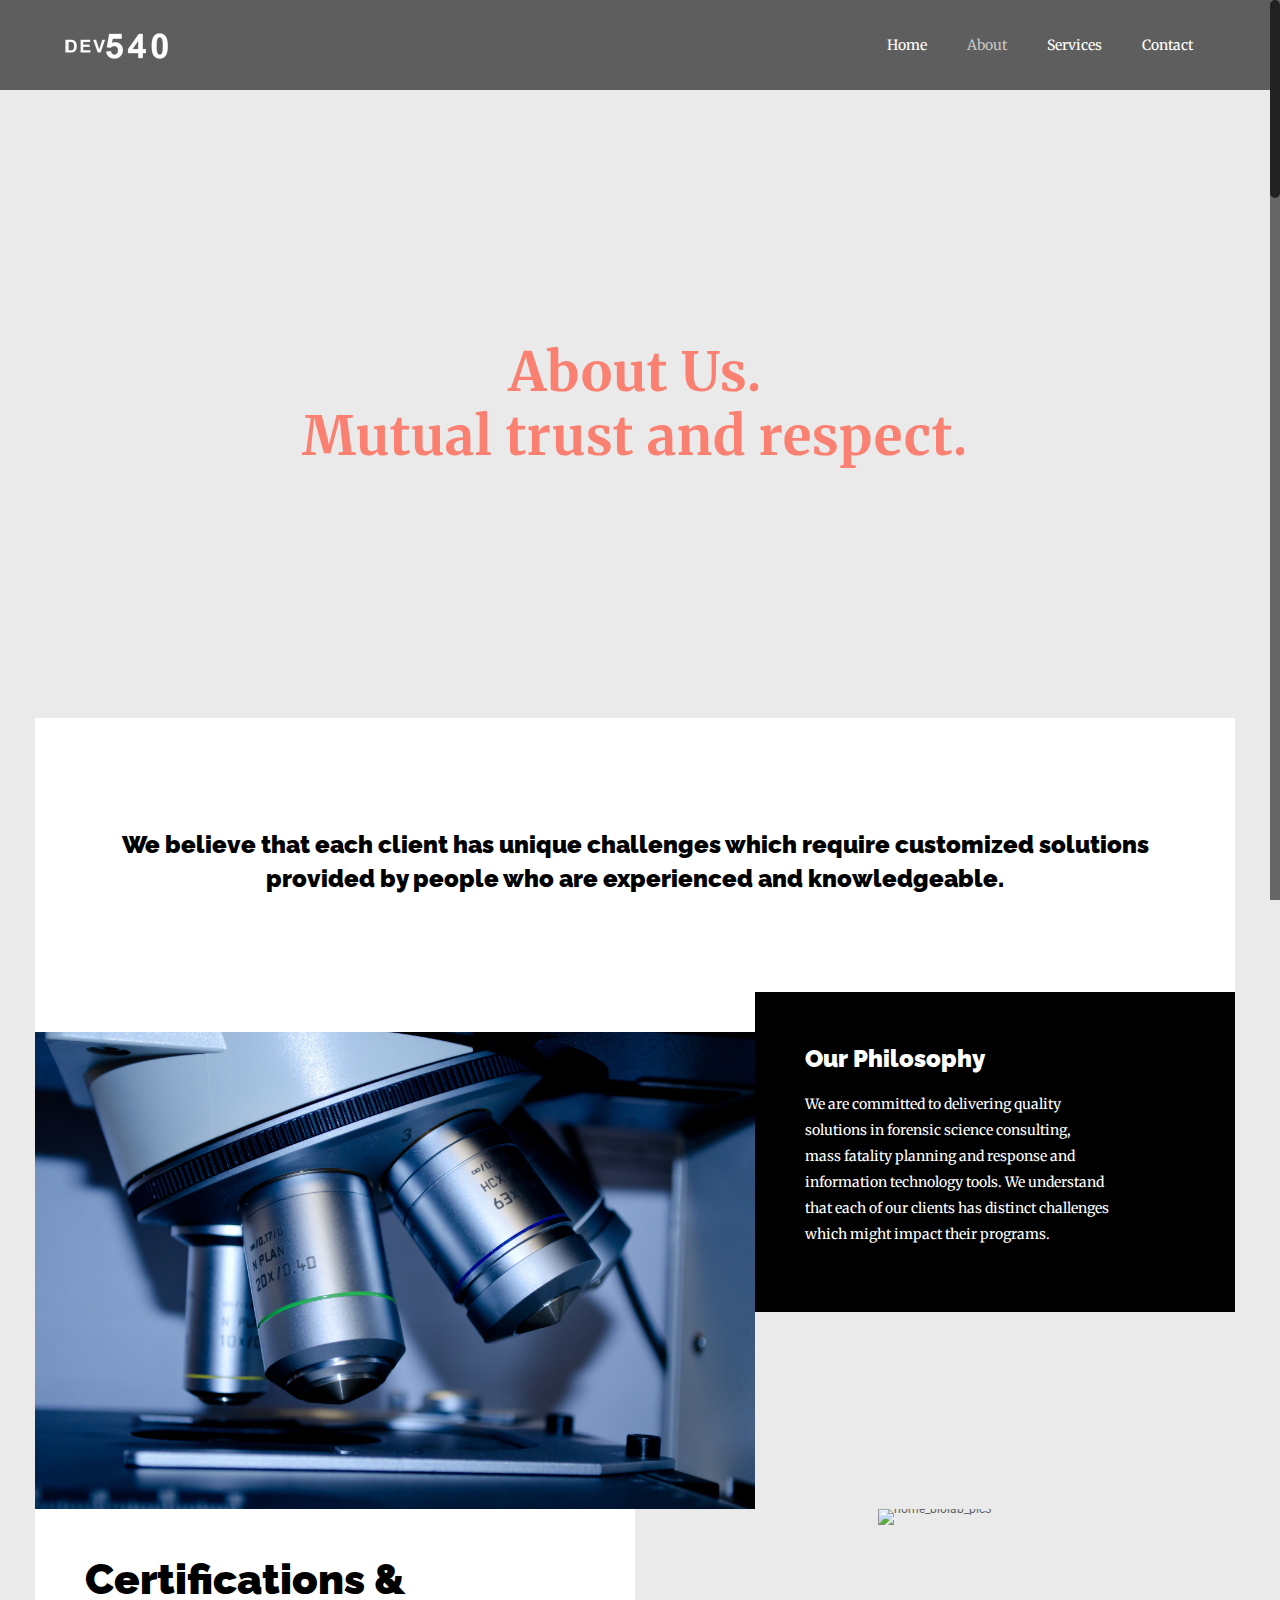
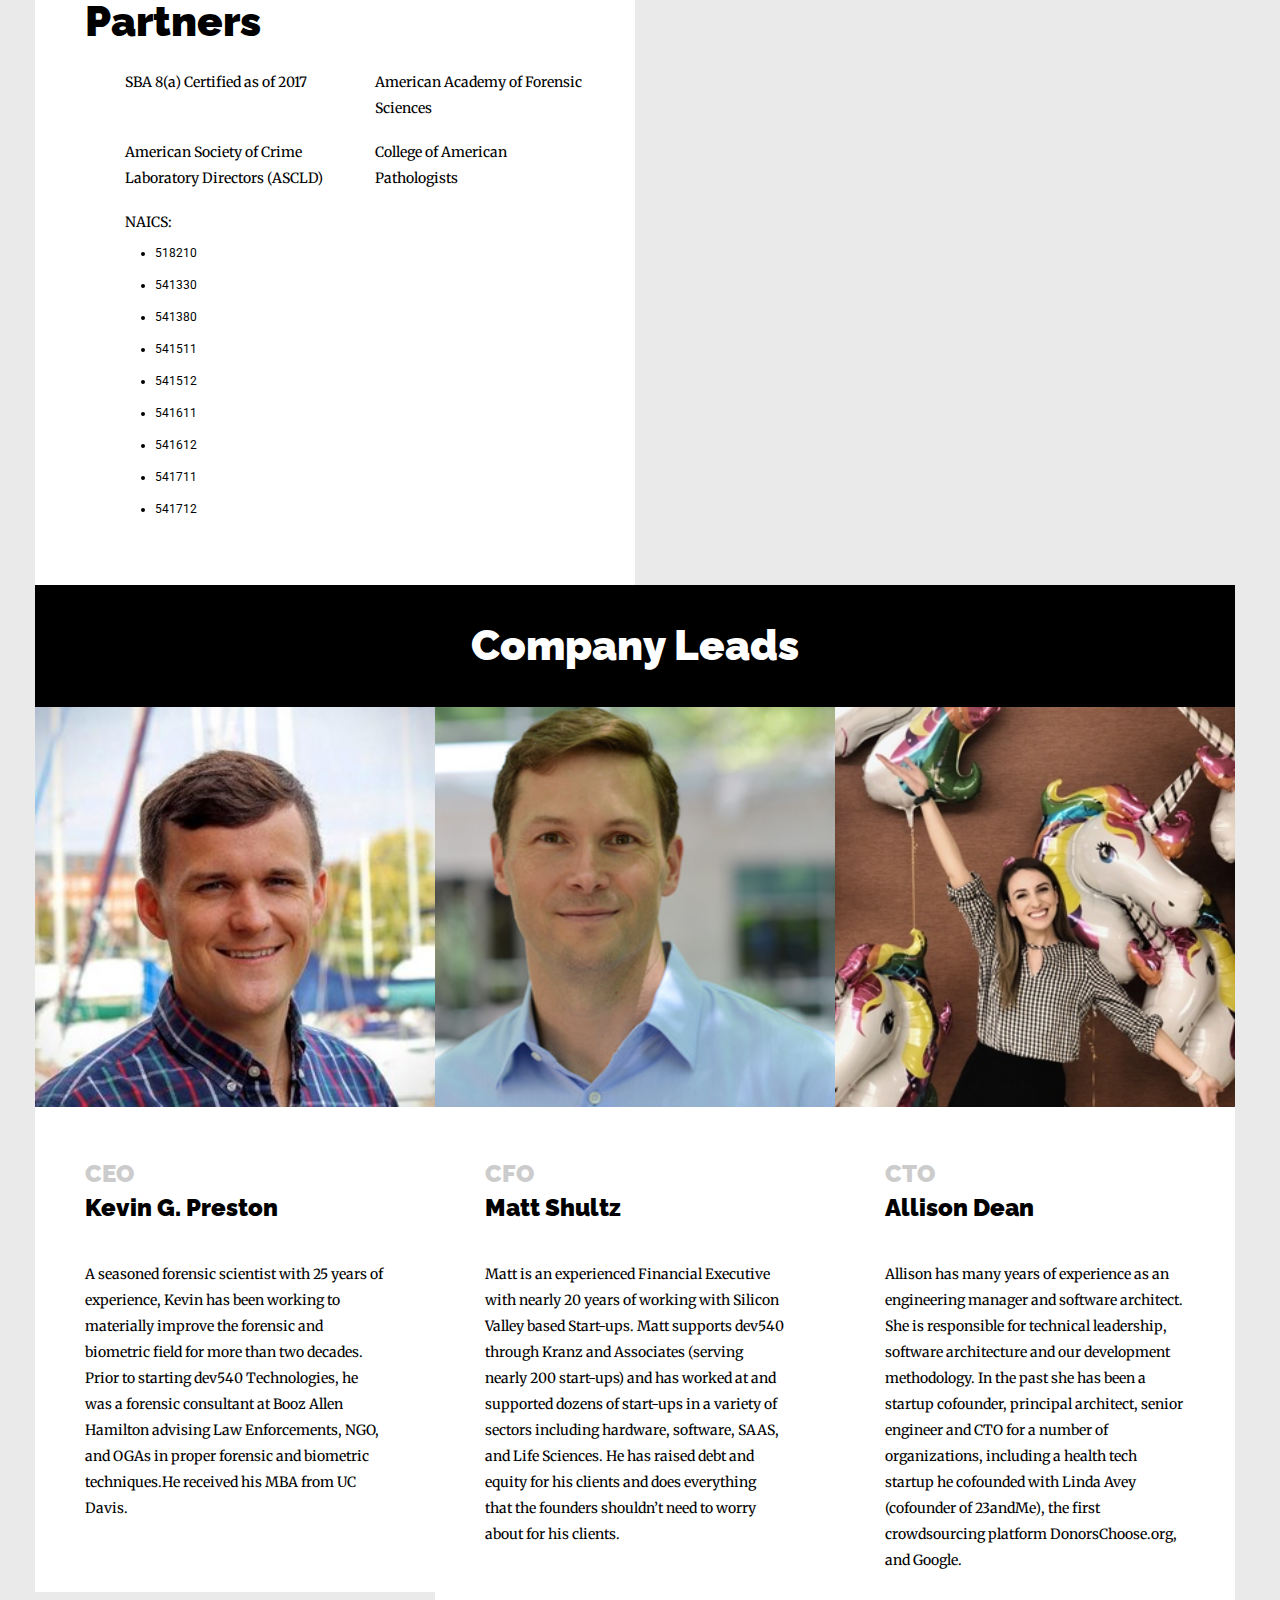
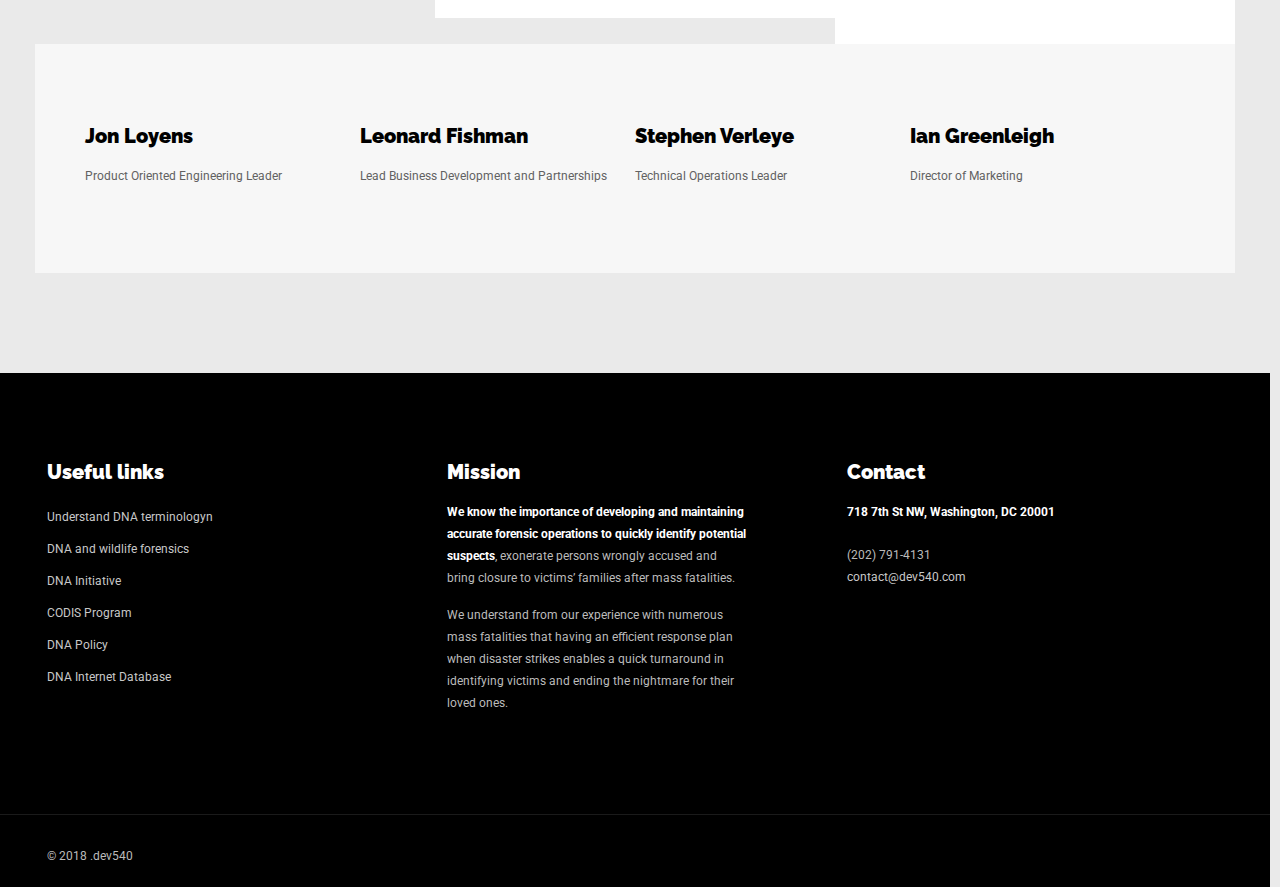
==== about.html @ f102b38b "Init" ====
<!DOCTYPE html>
<!--[if lt IE 7]><html class="no-js lt-ie10 lt-ie9 lt-ie8 lt-ie7 "> <![endif]-->
<!--[if IE 7]><html class="no-js lt-ie10 lt-ie9 lt-ie8"> <![endif]-->
<!--[if IE 8]><html class="no-js lt-ie10 lt-ie9"> <![endif]-->
<!--[if IE 9]><html class="no-js lt-ie10"> <![endif]-->
<!--[if gt IE 8]><!-->
<html class="no-js">
<!--<![endif]-->

<head>

    <!-- Basic Page Needs -->
    <meta charset="utf-8">
    <title>.dev540 - Worldwide Experts in Forensics and Human Identification</title>
    <meta name="description" content="">
    <meta name="author" content="">

    <!-- Mobile Specific Metas -->
    <meta name="viewport" content="width=device-width, initial-scale=1, maximum-scale=1">
    <link rel="stylesheet" href="https://use.fontawesome.com/releases/v5.0.12/css/all.css" integrity="sha384-G0fIWCsCzJIMAVNQPfjH08cyYaUtMwjJwqiRKxxE/rx96Uroj1BtIQ6MLJuheaO9" crossorigin="anonymous">



    <!-- Favicons -->
    <link rel="shortcut icon" href="images/favicon.ico">

    <!-- FONTS -->
    <link rel='stylesheet' href='http://fonts.googleapis.com/css?family=Roboto:100,300,400,400italic,700'>
    <link rel='stylesheet' href='http://fonts.googleapis.com/css?family=Patua+One:100,300,400,400italic,700'>
    <link rel='stylesheet' href='http://fonts.googleapis.com/css?family=Merriweather:100,300,400,400italic,700,700italic,900'>
    <link rel='stylesheet' href='http://fonts.googleapis.com/css?family=Raleway:100,300,400,400italic,700,700italic,900'>
    <link rel='stylesheet' href='http://fonts.googleapis.com/css?family=Lato:100,300,400'>

    <!-- CSS -->
    <link rel='stylesheet' href='css/global.css'>
    <link rel='stylesheet' href='css/structure.css'>
    <link rel='stylesheet' href='css/dev540.css'>


    <!-- Revolution Slider -->
    <link rel="stylesheet" href="css/settings.css">
    <link rel='stylesheet' href='css/style-demo.css'>

    <script type="text/javascript" src="js/extensions/revolution.extension.slideanims.min.js"></script>
    <script type="text/javascript" src="js/extensions/revolution.extension.navigation.min.js"></script>
    <link rel='stylesheet' href='css/custom.css'>
</head>

<body class="color-custom style-simple layout-full-width nice-scroll-on button-flat no-content-padding header-transparent minimalist-header-no sticky-header sticky-tb-color ab-hide subheader-both-center menuo-no-borders menuo-right mobile-tb-left mobile-mini-mr-ll mobile-header-mini mobile-sticky">
    <div id="Wrapper">
        <div id="Header_wrapper" class="bg-parallax" data-enllax-ratio="0.3">
            <header id="Header">
                <div class="header_placeholder"></div>
                <div id="Top_bar">
                    <div class="container">
                        <div class="column one">
                            <div class="top_bar_left clearfix">
                                <div class="logo">
                                    <a id="logo" href="index.html" title="dev540"><img class="logo-main scale-with-grid" src="images/dev540.png" alt="biolab" /><img class="logo-sticky scale-with-grid" src="images/dev540.png" alt="biolab" /><img class="logo-mobile scale-with-grid" src="images/dev540.png"
                                            alt="biolab" />
                                    </a>
                                </div>
                                <div class="menu_wrapper">
                                    <nav id="menu" class="menu-main-menu-container">
                                        <ul id="menu-main-menu" class="menu">
                                            <li>
                                                <a href="index.html"><span>Home</span></a>
                                            </li>
                                            <li class="current_page_item">
                                                <a href="about.html"><span>About</span></a>
                                            </li>
                                            <li>
                                                <a href="researches.html"><span>Services</span></a>
                                            </li>
                                            <li>
                                                <a href="content/biolab/contact.html"><span>Contact</span></a>
                                            </li>
                                        </ul>
                                    </nav><a class="responsive-menu-toggle" href="#"><i class="icon-menu-fine"></i></a>
                                </div>
                                <div class="secondary_menu_wrapper"></div>
                                <div class="banner_wrapper"></div>
                                <div class="search_wrapper">
                                    <form method="get" id="searchform" action="#">
                                        <i class="icon_search icon-search-fine"></i><a href="#" class="icon_close"><i class="icon-cancel-fine"></i></a>
                                        <input type="text" class="field" name="s" id="s" placeholder="Enter your search" />
                                        <input type="submit" class="submit" value="" style="display:none;" />
                                    </form>
                                </div>
                            </div>
                        </div>
                    </div>
                </div>
            </header>
        </div>
        <div id="Subheader" style="padding:340px 0 290px;">
            <div class="container">
                <div class="column one">
                    <h1 class="title" style="color: salmon;">About Us.
                        <br> Mutual trust and respect. </h1>
                </div>
            </div>
        </div>
    </div>
    <div id="Content">
        <div class="content_wrapper clearfix">
            <div class="sections_group">
                <div class="entry-content">
                    <div class="section mcb-section" id="about" style="padding-top:0px; padding-bottom:0px;">
                        <div class="section_wrapper mcb-section-inner">
                            <div class="wrap mcb-wrap one  valign-top clearfix" style="padding:110px 50px 70px; background-color:#fff; margin-top:-40px">
                                <div class="mcb-wrap-inner">
                                    <div class="column mcb-column one column_column ">
                                        <div class="column_attr clearfix align_center">
                                            <h3>We believe that each client has unique challenges which require customized solutions provided by people who are experienced and knowledgeable.</h3>
                                            <hr class="no_line" style="margin: 0 auto 10px;" />
                                        </div>
                                    </div>
                                </div>
                            </div>
                        </div>
                    </div>
                    <div class="section mcb-section no-margin-h no-margin-v  " style="padding-top:0px; padding-bottom:0px;">
                        <div class="section_wrapper mcb-section-inner">
                            <div class="wrap mcb-wrap three-fifth  valign-top clearfix">
                                <div class="mcb-wrap-inner">
                                    <div class="column mcb-column one column_image ">
                                        <div class="image_frame image_item no_link scale-with-grid aligncenter no_border">
                                            <div class="image_wrapper"><img class="scale-with-grid" src="images/about-bg.jpg" alt="home_biolab_photo1" width="780" height="612" />
                                            </div>
                                        </div>
                                    </div>
                                </div>
                            </div>
                            <div class="wrap mcb-wrap two-fifth  valign-top clearfix" style="padding:50px; background-color:#000; margin-top:-40px">
                                <div class="mcb-wrap-inner">
                                    <div class="column mcb-column one column_column ">
                                        <div class="column_attr clearfix" style=" padding:0 20% 0 0;">
                                            <h3 style="color: #fff;">Our Philosophy</h3>
                                            <h6 style="color: #fff;">We are committed to delivering quality solutions in forensic science consulting, mass fatality planning and response and information technology tools. We understand that each of our clients has distinct challenges
                                                which might impact their programs.</h6>

                                        </div>
                                    </div>
                                </div>
                            </div>
                        </div>
                    </div>
                    <div class="section mcb-section no-margin-h no-margin-v  " id="awards" style="padding-top:0px; padding-bottom:0px;">
                        <div class="section_wrapper mcb-section-inner">
                            <div class="wrap mcb-wrap one-second  valign-top clearfix" style="padding:50px; background-color:#fff">
                                <div class="mcb-wrap-inner">
                                    <div class="column mcb-column one column_column ">
                                        <div class="column_attr clearfix" style=" padding:0 20% 0 0;">
                                            <h2>Certifications & Partners</h2>
                                        </div>
                                    </div>
                                    <div class="column mcb-column one column_divider ">
                                        <hr class="no_line" style="margin: 0 auto 10px;" />
                                    </div>
                                    <div class="column mcb-column one-second column_column ">
                                        <div class="column_attr clearfix" style=" background-image:url('images/home_biolab_icon1.png'); background-repeat:no-repeat; background-position:left top;  padding:0 0 0 40px;">
                                            <h6 style="margin-bottom: 7px;">SBA 8(a) Certified as of 2017</h6>
                                        </div>
                                    </div>
                                    <div class="column mcb-column one-second column_column ">
                                        <div class="column_attr clearfix" style=" background-image:url('images/home_biolab_icon1.png'); background-repeat:no-repeat; background-position:left top;  padding:0 0 0 40px;">
                                            <h6 style="margin-bottom: 7px;">American Academy of Forensic Sciences</h6>
                                        </div>
                                    </div>
                                    <div class="column mcb-column one column_divider ">
                                        <hr class="no_line" style="margin: 0 auto 10px;" />
                                    </div>
                                    <div class="column mcb-column one-second column_column ">
                                        <div class="column_attr clearfix" style=" background-image:url('images/home_biolab_icon1.png'); background-repeat:no-repeat; background-position:left top;  padding:0 0 0 40px;">
                                            <h6 style="margin-bottom: 7px;">American Society of Crime Laboratory Directors (ASCLD)</h6>
                                        </div>
                                    </div>
                                    <div class="column mcb-column one-second column_column ">
                                        <div class="column_attr clearfix" style=" background-image:url('images/home_biolab_icon1.png'); background-repeat:no-repeat; background-position:left top;  padding:0 0 0 40px;">
                                            <h6 style="margin-bottom: 7px;">College of American Pathologists</h6>
                                        </div>
                                    </div>
                                    <div class="column mcb-column one column_divider ">
                                        <hr class="no_line" style="margin: 0 auto 10px;" />
                                    </div>
                                    <div class="column mcb-column one-second column_column ">
                                        <div class="column_attr clearfix" style=" background-image:url('images/home_biolab_icon1.png'); background-repeat:no-repeat; background-position:left top;  padding:0 0 0 40px;">
                                            <h6 style="margin-bottom: 7px;">NAICS:</h6>
                                            <ul class="dev-ul">
                                                <li>518210</li>
                                                <li>541330</li>
                                                <li>541380</li>
                                                <li>541511</li>
                                                <li>541512</li>
                                                <li>541611</li>
                                                <li>541612</li>
                                                <li>541711</li>
                                                <li>541712</li>
                                            </ul>
                                        </div>
                                    </div>
                                </div>
                            </div>
                            <div class="wrap mcb-wrap one-second  valign-top clearfix">
                                <div class="mcb-wrap-inner">
                                    <div class="column mcb-column one column_image ">
                                        <div class="image_frame image_item no_link scale-with-grid aligncenter no_border">
                                            <div class="image_wrapper"><img class="scale-with-grid" src="images/home_biolab_intro_3.jpg" alt="home_biolab_pic3" width="780" height="700" />
                                            </div>
                                        </div>
                                    </div>
                                </div>
                            </div>
                        </div>
                    </div>
                    <div class="section mcb-section no-margin-h no-margin-v  " id="thecrew" style="padding-top:0px; padding-bottom:100px;">
                        <div class="section_wrapper mcb-section-inner">
                            <div class="wrap mcb-wrap one  valign-top clearfix" style="padding:40px 0; background-color:#000">
                                <div class="mcb-wrap-inner">
                                    <div class="column mcb-column one column_column ">
                                        <div class="column_attr clearfix align_center">
                                            <h2 style="margin: 0; color: #fff;">Company Leads</h2>
                                        </div>
                                    </div>
                                </div>
                            </div>
                            <div class="wrap mcb-wrap one-third  valign-top clearfix">
                                <div class="mcb-wrap-inner">
                                    <div class="column mcb-column one column_image ">
                                        <div class="image_frame image_item no_link scale-with-grid aligncenter no_border">
                                            <div class="image_wrapper"><img class="scale-with-grid" src="images/gregg-large.jpg" alt="home_biolab_content_slider2_1" width="780" height="915" />
                                            </div>
                                        </div>
                                    </div>
                                    <div class="column mcb-column one column_column ">
                                        <div class="column_attr clearfix" style=" background-color:#fff; padding:50px 50px 35px;">
                                            <h3><span style="color: #ccc;">CEO</span>
                                                <br> Kevin G. Preston</h3>
                                            <hr class="no_line" style="margin: 0 auto 20px;" />
                                            <h6>A seasoned forensic scientist with 25 years of experience, Kevin has been working to materially improve the forensic and biometric field for more than two decades. Prior to starting dev540 Technologies, he was
                                                a forensic consultant at Booz Allen Hamilton advising Law Enforcements, NGO, and OGAs in proper forensic and biometric techniques.He received his MBA from UC Davis.
                                            </h6>
                                            <hr class="no_line" style="margin: 0 auto 20px;" />

                                        </div>
                                    </div>
                                </div>
                            </div>
                            <div class="wrap mcb-wrap one-third  valign-top clearfix">
                                <div class="mcb-wrap-inner">
                                    <div class="column mcb-column one column_image ">
                                        <div class="image_frame image_item no_link scale-with-grid aligncenter no_border">
                                            <div class="image_wrapper"><img class="scale-with-grid" src="images/matt-large.jpg" alt="home_biolab_content_slider2_2" width="780" height="915" />
                                            </div>
                                        </div>
                                    </div>
                                    <div class="column mcb-column one column_column ">
                                        <div class="column_attr clearfix" style=" background-color:#fff; padding:50px 50px 35px;">
                                            <h3><span style="color: #ccc;">CFO</span>
                                                <br> Matt Shultz</h3>

                                            <hr class="no_line" style="margin: 0 auto 20px;" />
                                            <h6>Matt is an experienced Financial Executive with nearly 20 years of working with Silicon Valley based Start-ups. Matt supports dev540 through Kranz and Associates (serving nearly 200 start-ups) and has worked
                                                at and supported dozens of start-ups in a variety of sectors including hardware, software, SAAS, and Life Sciences. He has raised debt and equity for his clients and does everything that the founders shouldn’t
                                                need to worry about for his clients.</h6>

                                            <hr class="no_line" style="margin: 0 auto 20px;" />

                                        </div>
                                    </div>
                                </div>
                            </div>
                            <div class="wrap mcb-wrap one-third  valign-top clearfix">
                                <div class="mcb-wrap-inner">
                                    <div class="column mcb-column one column_image ">
                                        <div class="image_frame image_item no_link scale-with-grid aligncenter no_border">
                                            <div class="image_wrapper"><img class="scale-with-grid" src="images/allison-large.jpg" alt="home_biolab_content_slider2_3" width="780" height="915" />
                                            </div>
                                        </div>
                                    </div>
                                    <div class="column mcb-column one column_column ">
                                        <div class="column_attr clearfix" style=" background-color:#fff; padding:50px 50px 35px;">
                                            <h3><span style="color: #ccc;">CTO</span>
                                                <br> Allison Dean</h3>

                                            <hr class="no_line" style="margin: 0 auto 20px;" />

                                            <h6>Allison has many years of experience as an engineering manager and software architect. She is responsible for technical leadership, software architecture and our development methodology. In the past she has
                                                been a startup cofounder, principal architect, senior engineer and CTO for a number of organizations, including a health tech startup he cofounded with Linda Avey (cofounder of 23andMe), the first crowdsourcing
                                                platform DonorsChoose.org, and Google.</h6>
                                            <hr class="no_line" style="margin: 0 auto 20px;" />

                                        </div>
                                    </div>
                                </div>
                            </div>
                            <div class="wrap mcb-wrap one  valign-top clearfix" style="padding:50px; background-color:#f7f7f7">
                                <div class="mcb-wrap-inner">
                                    <div class="column mcb-column one-fourth column_column ">
                                        <div class="column_attr clearfix" style=" padding:0 5% 0 0;">
                                            <h4>
                                                <br> Jon Loyens</h4>
                                            <p>
                                                Product Oriented Engineering Leader
                                            </p>
                                        </div>
                                    </div>
                                    <div class="column mcb-column one-fourth column_column ">
                                        <div class="column_attr clearfix" style=" padding:0 5% 0 0;">
                                            <h4>
                                                <br> Leonard Fishman</h4>
                                            <p>
                                                Lead Business Development and Partnerships
                                            </p>
                                        </div>
                                    </div>
                                    <div class="column mcb-column one-fourth column_column ">
                                        <div class="column_attr clearfix" style=" padding:0 5% 0 0;">
                                            <h4>
                                                <br> Stephen Verleye</h4>
                                            <p>
                                                Technical Operations Leader
                                            </p>
                                        </div>
                                    </div>
                                    <div class="column mcb-column one-fourth column_column ">
                                        <div class="column_attr clearfix" style=" padding:0 5% 0 0;">
                                            <h4>
                                                <br> Ian Greenleigh</h4>
                                            <p>
                                                Director of Marketing
                                            </p>
                                        </div>
                                    </div>
                                    <div class="column mcb-column one column_divider ">
                                        <hr class="no_line" style="margin: 0 auto 20px;" />
                                    </div>
                                </div>
                            </div>
                        </div>
                    </div>

                </div>
            </div>
        </div>
    </div>
    <footer id="Footer" class="clearfix">
        <div class="widgets_wrapper" style="padding:70px 0;">
            <div class="container">
                <div class="column one-third">
                    <aside class="widget widget_text">
                        <h4>Useful links</h4>
                        <div class="textwidget">
                            <ul style="line-height: 32px;">
                                <li>
                                    <i class="fas fa-chevron-circle-right" style="color: #fff;"></i><a href="http://dna.gov/glossary/"> Understand DNA terminologyn</a>
                                </li>
                                <li>
                                    <i class="fas fa-chevron-circle-right" style="color: #fff;"></i><a href="http://www.forensicdna.ca/"> DNA and wildlife forensics</a>
                                </li>
                                <li>
                                    <i class="fas fa-chevron-circle-right" style="color: #fff;"></i><a href="http://dna.gov/"> DNA Initiative</a>
                                </li>
                                <li>
                                    <i class="fas fa-chevron-circle-right" style="color: #fff;"></i><a href="http://www.fbi.gov/hq/lab/html/codis1.htm"> CODIS Program </a>
                                </li>
                                <li>
                                    <i class="fas fa-chevron-circle-right" style="color: #fff;"></i><a href="http://www.dnaresource.com/"> DNA Policy</a>
                                </li>
                                <li>
                                    <i class="fas fa-chevron-circle-right" style="color: #fff;"></i><a href="http://www.cstl.nist.gov/biotech/strbase/"> DNA Internet Database</a>
                                </li>
                            </ul>
                        </div>
                    </aside>
                </div>
                <div class="column one-third">
                    <aside class="widget widget_text">
                        <h4>Mission</h4>
                        <div class="textwidget">
                            <div style="padding-right: 20%;">
                                <p>
                                    <span style="color: #fff; font-weight: 700;">We know the importance of developing
                                    and maintaining accurate forensic operations to quickly identify potential suspects</span>, exonerate persons wrongly accused and bring closure to victims’ families after mass fatalities.
                                </p>
                                <p>
                                    We understand from our experience with numerous mass fatalities that having an efficient response plan when disaster strikes enables a quick turnaround in identifying victims and ending the nightmare for their loved ones.
                                </p>
                            </div>
                        </div>
                    </aside>
                </div>
                <div class="column one-third">
                    <aside class="widget widget_text">
                        <h4>Contact</h4>
                        <div class="textwidget">
                            <div style="padding-right: 20%;">
                                <p>
                                    <span style="color: #fff; font-weight: 700;">718 7th St NW, Washington, DC 20001</span>
                                </p>
                                <hr class="no_line" style="margin: 0 auto 5px;" />
                                <p>
                                    (202) 791-4131
                                    <br>
                                    <a href="mailto:contact@dev540.com">contact@dev540.com</a>
                                </p>
                                <hr class="no_line" style="margin: 0 auto 5px;" />
                            </div>
                        </div>
                    </aside>
                </div>
            </div>
        </div>
        <div class="footer_copy">
            <div class="container">
                <div class="column one">

                    <div class="copyright">
                        &copy; 2018 .dev540
                    </div>
                    <ul class="social"></ul>
                </div>
            </div>
        </div>
    </footer>
    </div>

    <!-- JS -->
    <script src="js/jquery-2.1.4.min.js"></script>

    <script src="js/jquery.themepunch.tools.min.js"></script>
    <script src="js/jquery.themepunch.revolution.min.js"></script>
    <script src="js/extensions/revolution.extension.video.min.js"></script>
    <script src="js/extensions/revolution.extension.slideanims.min.js"></script>
    <script src="js/extensions/revolution.extension.actions.min.js"></script>
    <script src="js/extensions/revolution.extension.layeranimation.min.js"></script>
    <script src="js/extensions/revolution.extension.kenburn.min.js"></script>
    <script src="js/extensions/revolution.extension.navigation.min.js"></script>
    <script src="js/extensions/revolution.extension.migration.min.js"></script>
    <script src="js/extensions/revolution.extension.parallax.min.js"></script>

    <script src="js/mfn.menu.js"></script>
    <script src="js/jquery.plugins.js"></script>
    <script src="js/jquery.jplayer.min.js"></script>
    <script src="js/animations/animations.js"></script>
    <script src="js/translate3d.js"></script>
    <script src="js/scripts.js"></script>


    <script>
        var tpj = jQuery;
        var revapi2;
        tpj(document).ready(function() {
            if (tpj("#rev_slider_2_2").revolution == undefined) {
                revslider_showDoubleJqueryError("#rev_slider_2_2");
            } else {
                revapi2 = tpj("#rev_slider_2_2").show().revolution({
                    sliderType: "standard",
                    sliderLayout: "auto",
                    dottedOverlay: "none",
                    delay: 3000,
                    navigation: {
                        keyboardNavigation: "off",
                        keyboard_direction: "horizontal",
                        mouseScrollNavigation: "off",
                        mouseScrollReverse: "default",
                        onHoverStop: "off",
                        arrows: {
                            style: "custom",
                            enable: true,
                            hide_onmobile: false,
                            hide_onleave: false,
                            tmp: '',
                            left: {
                                h_align: "left",
                                v_align: "center",
                                h_offset: 0,
                                v_offset: 0
                            },
                            right: {
                                h_align: "right",
                                v_align: "center",
                                h_offset: 0,
                                v_offset: 0
                            }
                        }
                    },
                    visibilityLevels: [1240, 1024, 778, 480],
                    gridwidth: 780,
                    gridheight: 915,
                    lazyType: "none",
                    shadow: 0,
                    spinner: "spinner2",
                    stopLoop: "off",
                    stopAfterLoops: -1,
                    stopAtSlide: -1,
                    shuffle: "off",
                    autoHeight: "off",
                    disableProgressBar: "on",
                    hideThumbsOnMobile: "off",
                    hideSliderAtLimit: 0,
                    hideCaptionAtLimit: 0,
                    hideAllCaptionAtLilmit: 0,
                    debugMode: false,
                    fallbacks: {
                        simplifyAll: "off",
                        nextSlideOnWindowFocus: "off",
                        disableFocusListener: false,
                    }
                });
            }
        });
        /*]]>*/
    </script>

    <script>
        var tpj = jQuery;
        var revapi1;
        tpj(document).ready(function() {
            if (tpj("#rev_slider_1_1").revolution == undefined) {
                revslider_showDoubleJqueryError("#rev_slider_1_1");
            } else {
                revapi1 = tpj("#rev_slider_1_1").show().revolution({
                    sliderType: "standard",
                    sliderLayout: "auto",
                    dottedOverlay: "none",
                    delay: 3000,
                    navigation: {
                        keyboardNavigation: "off",
                        keyboard_direction: "horizontal",
                        mouseScrollNavigation: "off",
                        mouseScrollReverse: "default",
                        onHoverStop: "off",
                        arrows: {
                            style: "custom",
                            enable: true,
                            hide_onmobile: false,
                            hide_onleave: false,
                            tmp: '',
                            left: {
                                h_align: "left",
                                v_align: "center",
                                h_offset: 0,
                                v_offset: 0
                            },
                            right: {
                                h_align: "right",
                                v_align: "center",
                                h_offset: 0,
                                v_offset: 0
                            }
                        }
                    },
                    visibilityLevels: [1240, 1024, 778, 480],
                    gridwidth: 780,
                    gridheight: 620,
                    lazyType: "none",
                    shadow: 0,
                    spinner: "spinner2",
                    stopLoop: "off",
                    stopAfterLoops: -1,
                    stopAtSlide: -1,
                    shuffle: "off",
                    autoHeight: "off",
                    disableProgressBar: "on",
                    hideThumbsOnMobile: "off",
                    hideSliderAtLimit: 0,
                    hideCaptionAtLimit: 0,
                    hideAllCaptionAtLilmit: 0,
                    debugMode: false,
                    fallbacks: {
                        simplifyAll: "off",
                        nextSlideOnWindowFocus: "off",
                        disableFocusListener: false,
                    }
                });
            }
        });
        /*]]>*/
    </script>
</body>

</html>
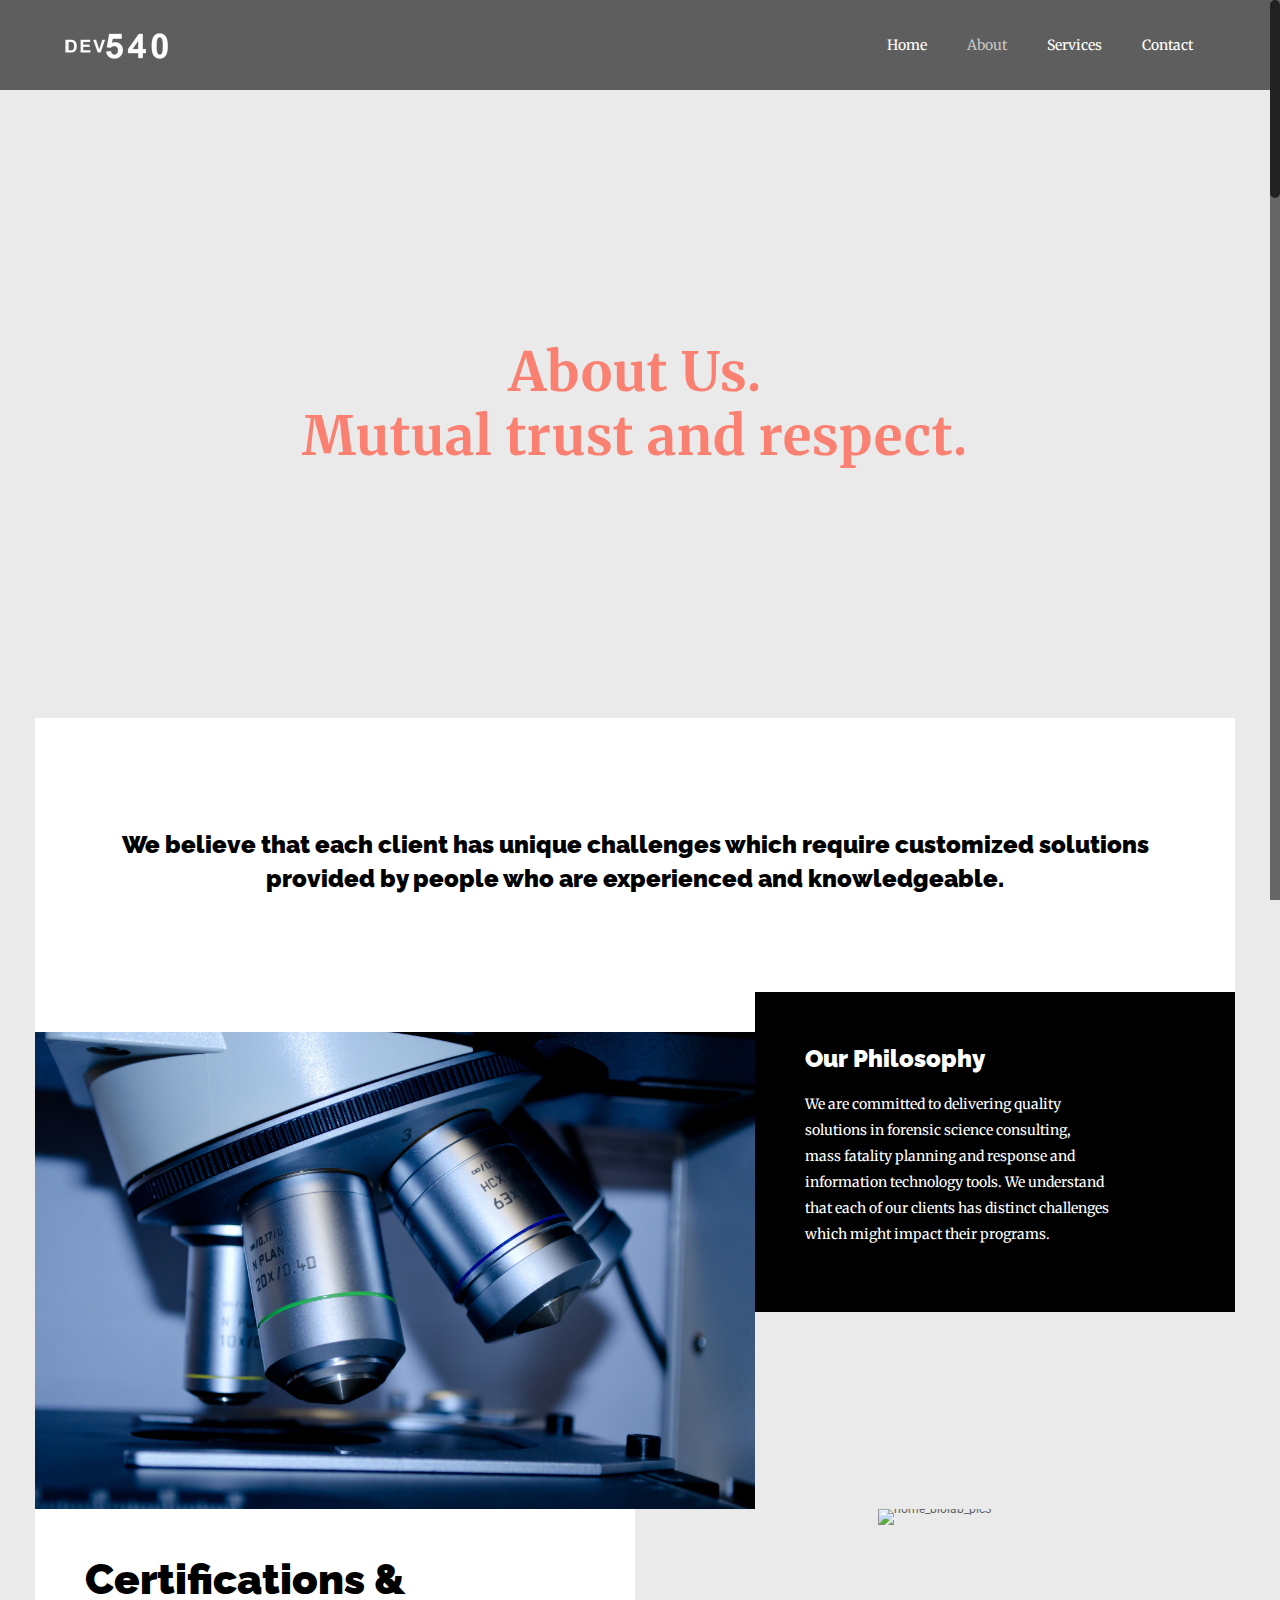
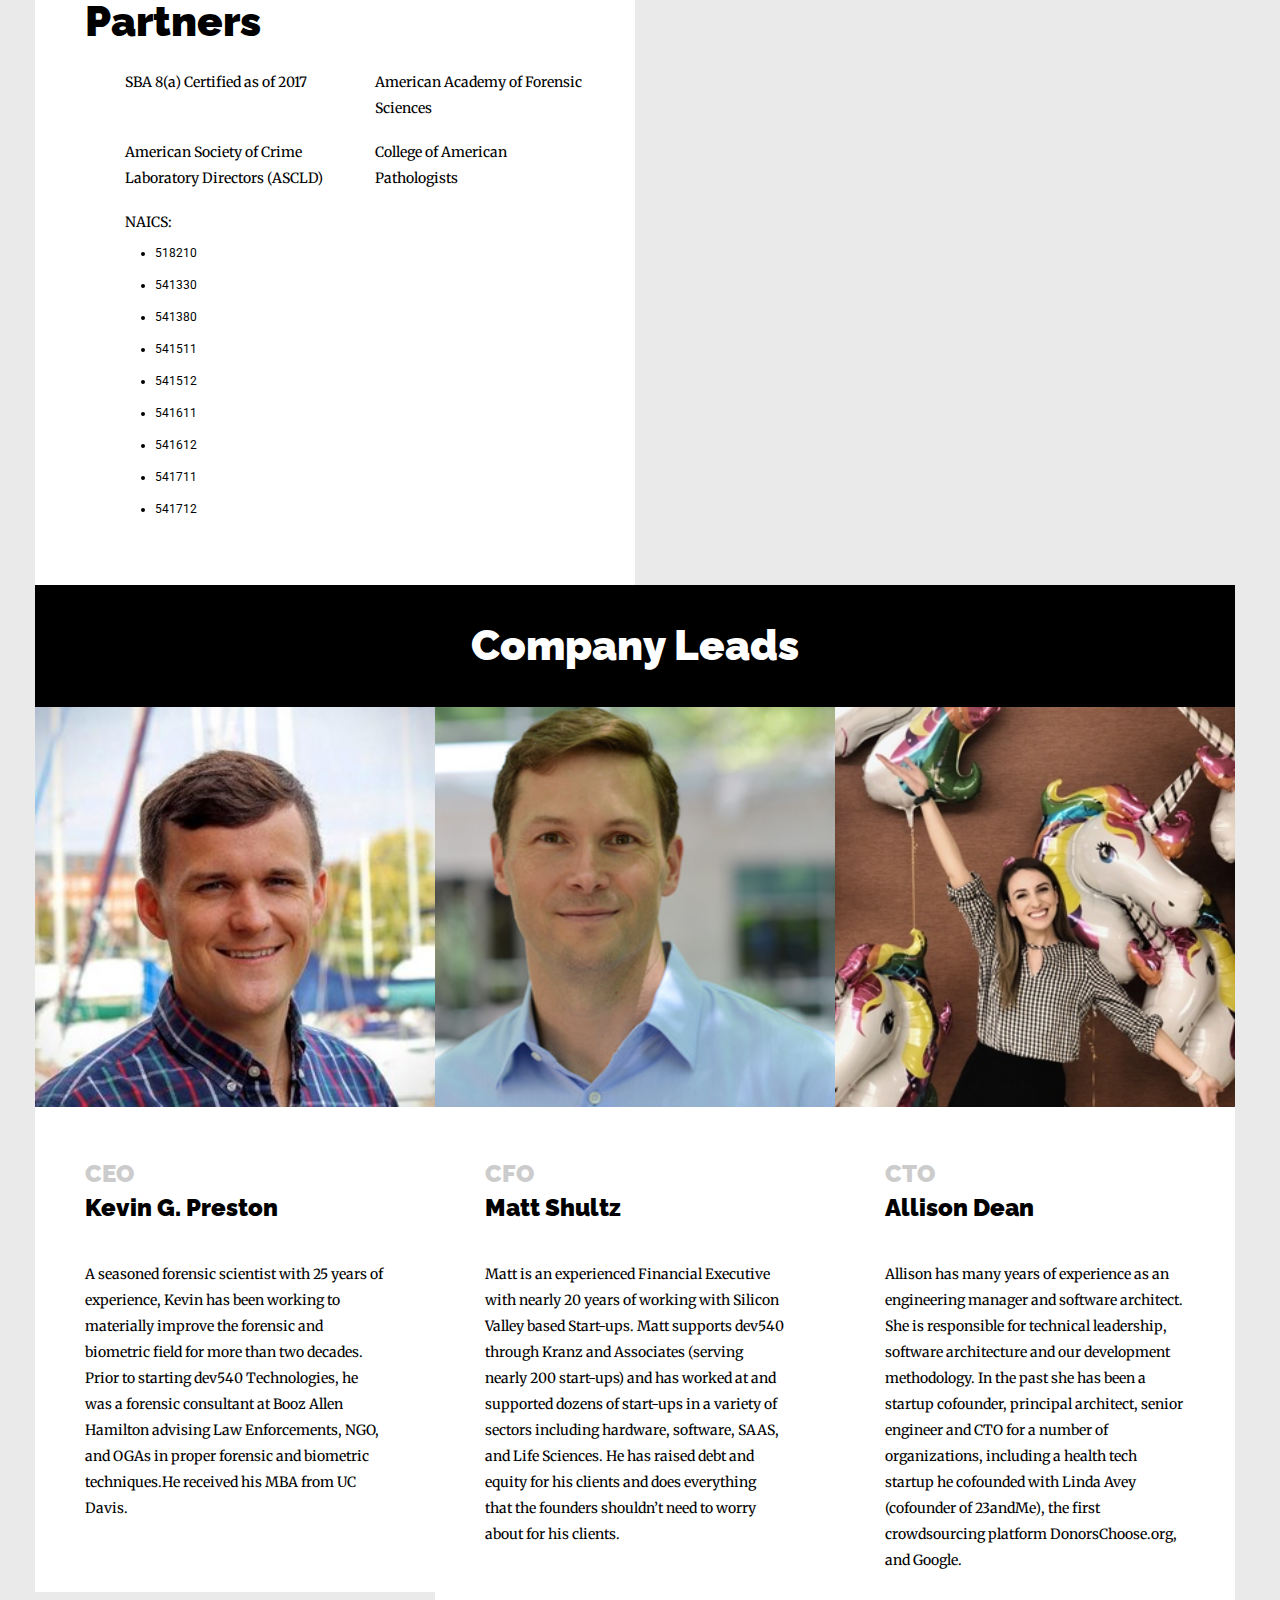
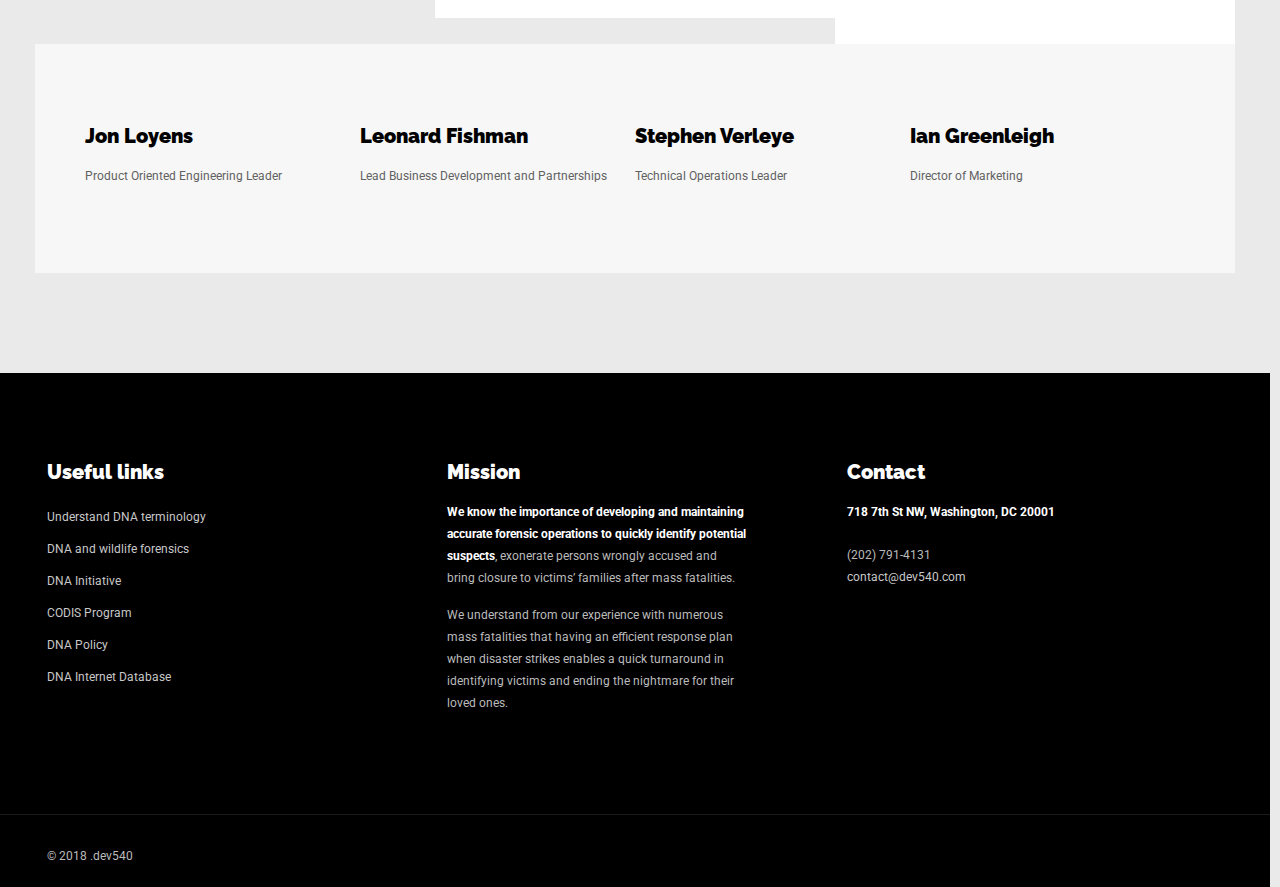
==== commit 575b4782: "Updated spelling errors" ====
--- a/about.html
+++ b/about.html
@@ -354,7 +354,7 @@
                         <div class="textwidget">
                             <ul style="line-height: 32px;">
                                 <li>
-                                    <i class="fas fa-chevron-circle-right" style="color: #fff;"></i><a href="http://dna.gov/glossary/"> Understand DNA terminologyn</a>
+                                    <i class="fas fa-chevron-circle-right" style="color: #fff;"></i><a href="http://dna.gov/glossary/"> Understand DNA terminology</a>
                                 </li>
                                 <li>
                                     <i class="fas fa-chevron-circle-right" style="color: #fff;"></i><a href="http://www.forensicdna.ca/"> DNA and wildlife forensics</a>
